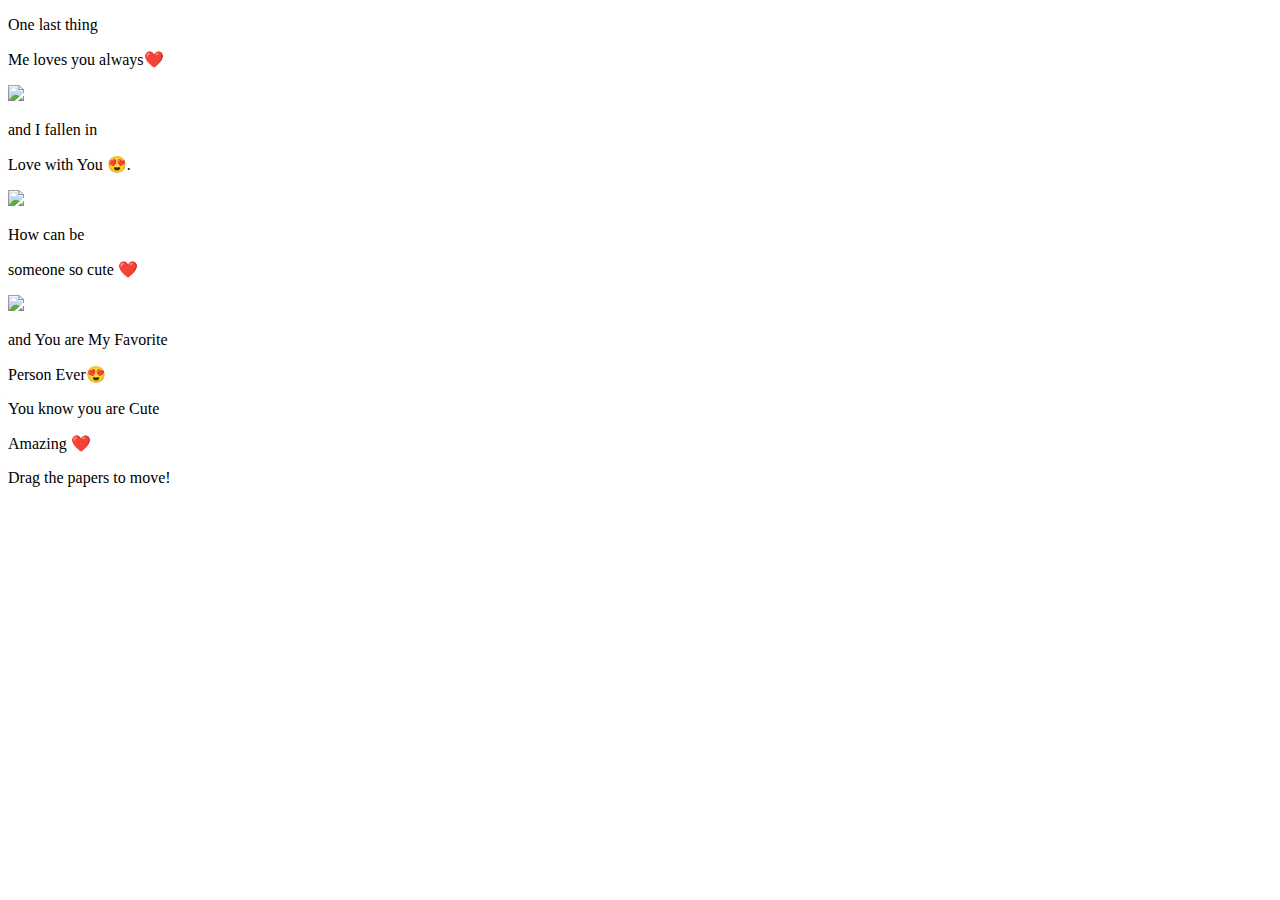
==== JimCards/index.html @ dbce81c1 "Update index.html" ====
<!DOCTYPE html>
<html lang="en" >
<head>
  <meta charset="UTF-8">
  <title>College Wishlist❤️ - Drag Papers ❤️</title>
  <link rel='stylesheet' href='https://fonts.googleapis.com/css2?family=Short+Stack&amp;family=Homemade+Apple&amp;display=swap'><link rel="stylesheet" href="./style.css">

</head>
<body>
<!-- partial:index.partial.html -->
<!-- A pen by Developer Rahul  -->
<div class="paper heart">

</div>

  
<div class="paper image">
  <p> One last thing</p>
    <p>Me loves you always❤️</p>
   <img src="1.jpeg" />
</div>

<div class="paper image">
  <p>and I fallen in </p>
  <p> Love with You 😍.</p>

  <img src="2.jpeg" />
</div>

<div class="paper image">
  <p>How can be </p>
   <p> someone so cute ❤️ </p>

  <img src="3.jpeg" />
</div>



<div class="paper red">
<p class="p1"> and You are My Favorite</p>
<p class="p2">Person Ever😍</p>
</div>

<div class="paper">
<p class="p1">You know you are Cute </p>
  <p class="p1">Amazing <span style="color: red !important;">❤️</span></p>
</div>

<div class="paper">
<p class="p1">Drag the papers to move!</p>
</div>
<!-- partial -->
  <script  src="./script.js"></script>

</body>
</html>
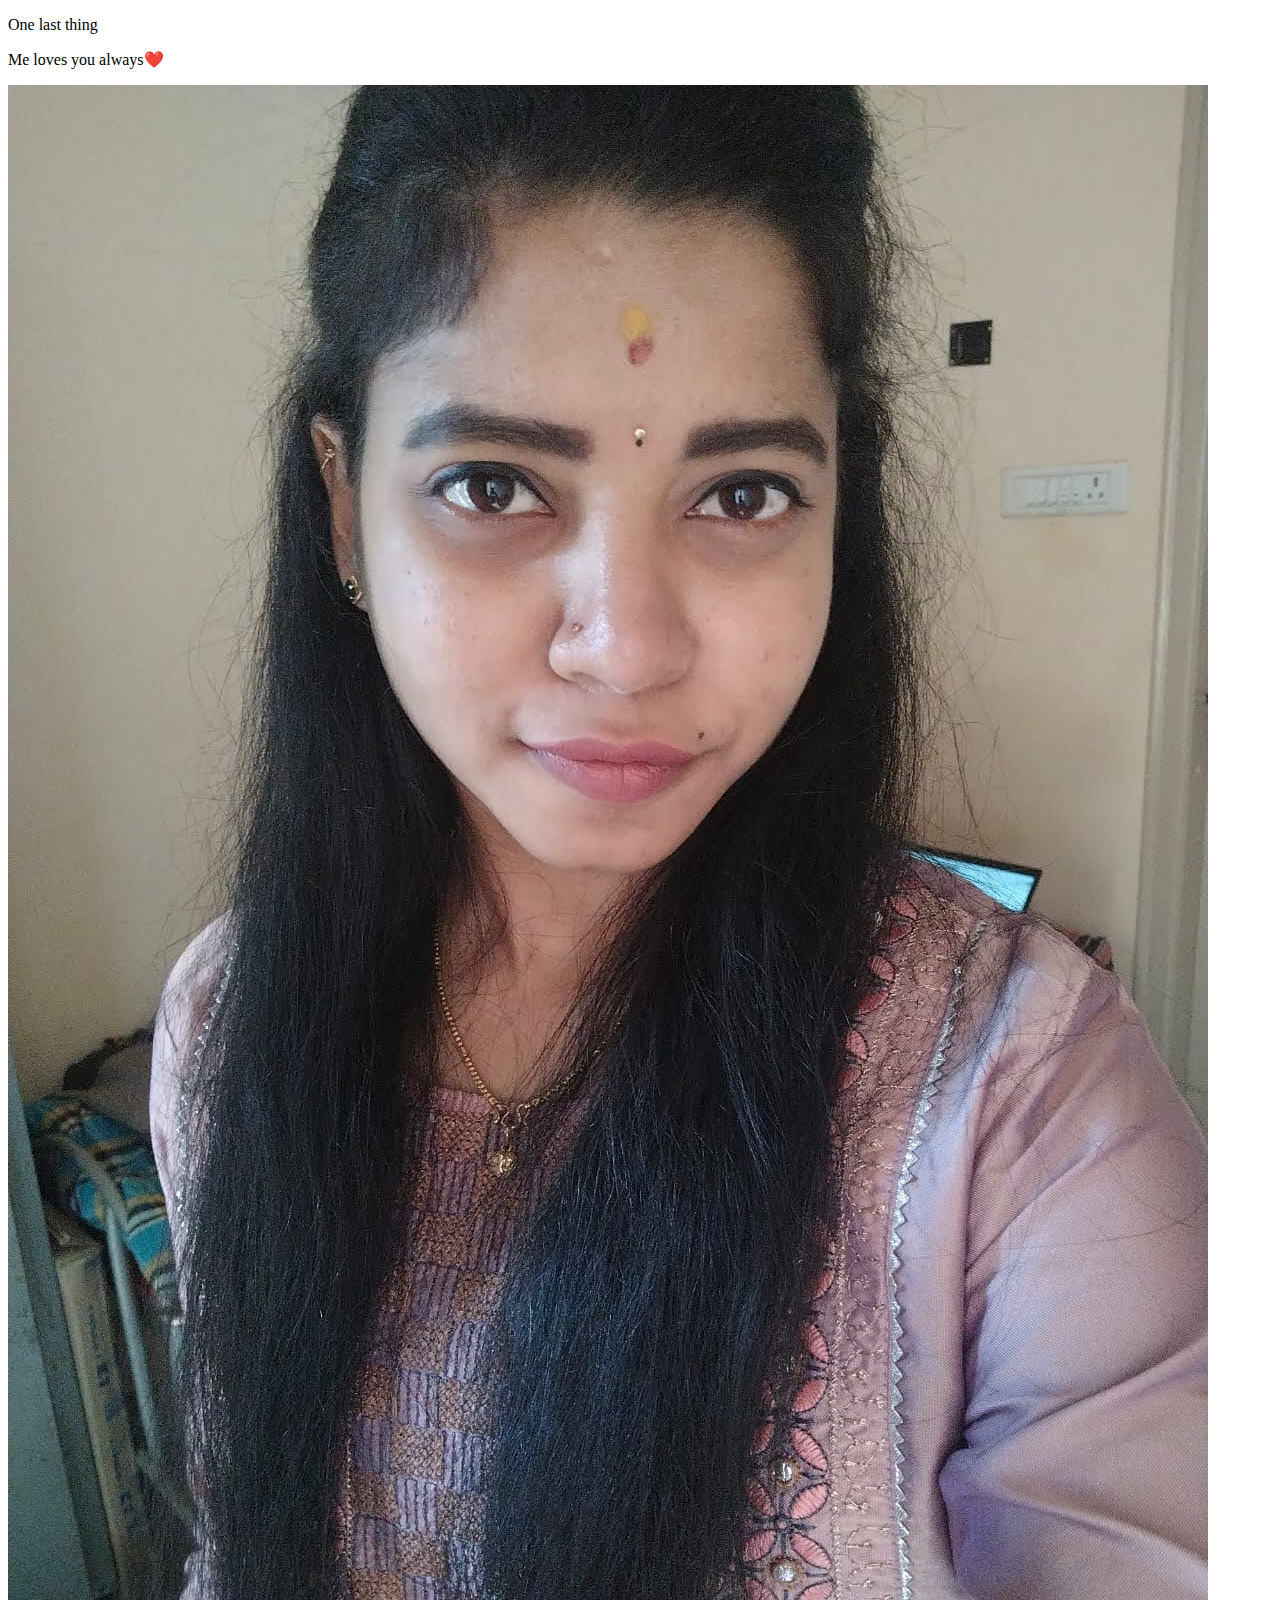
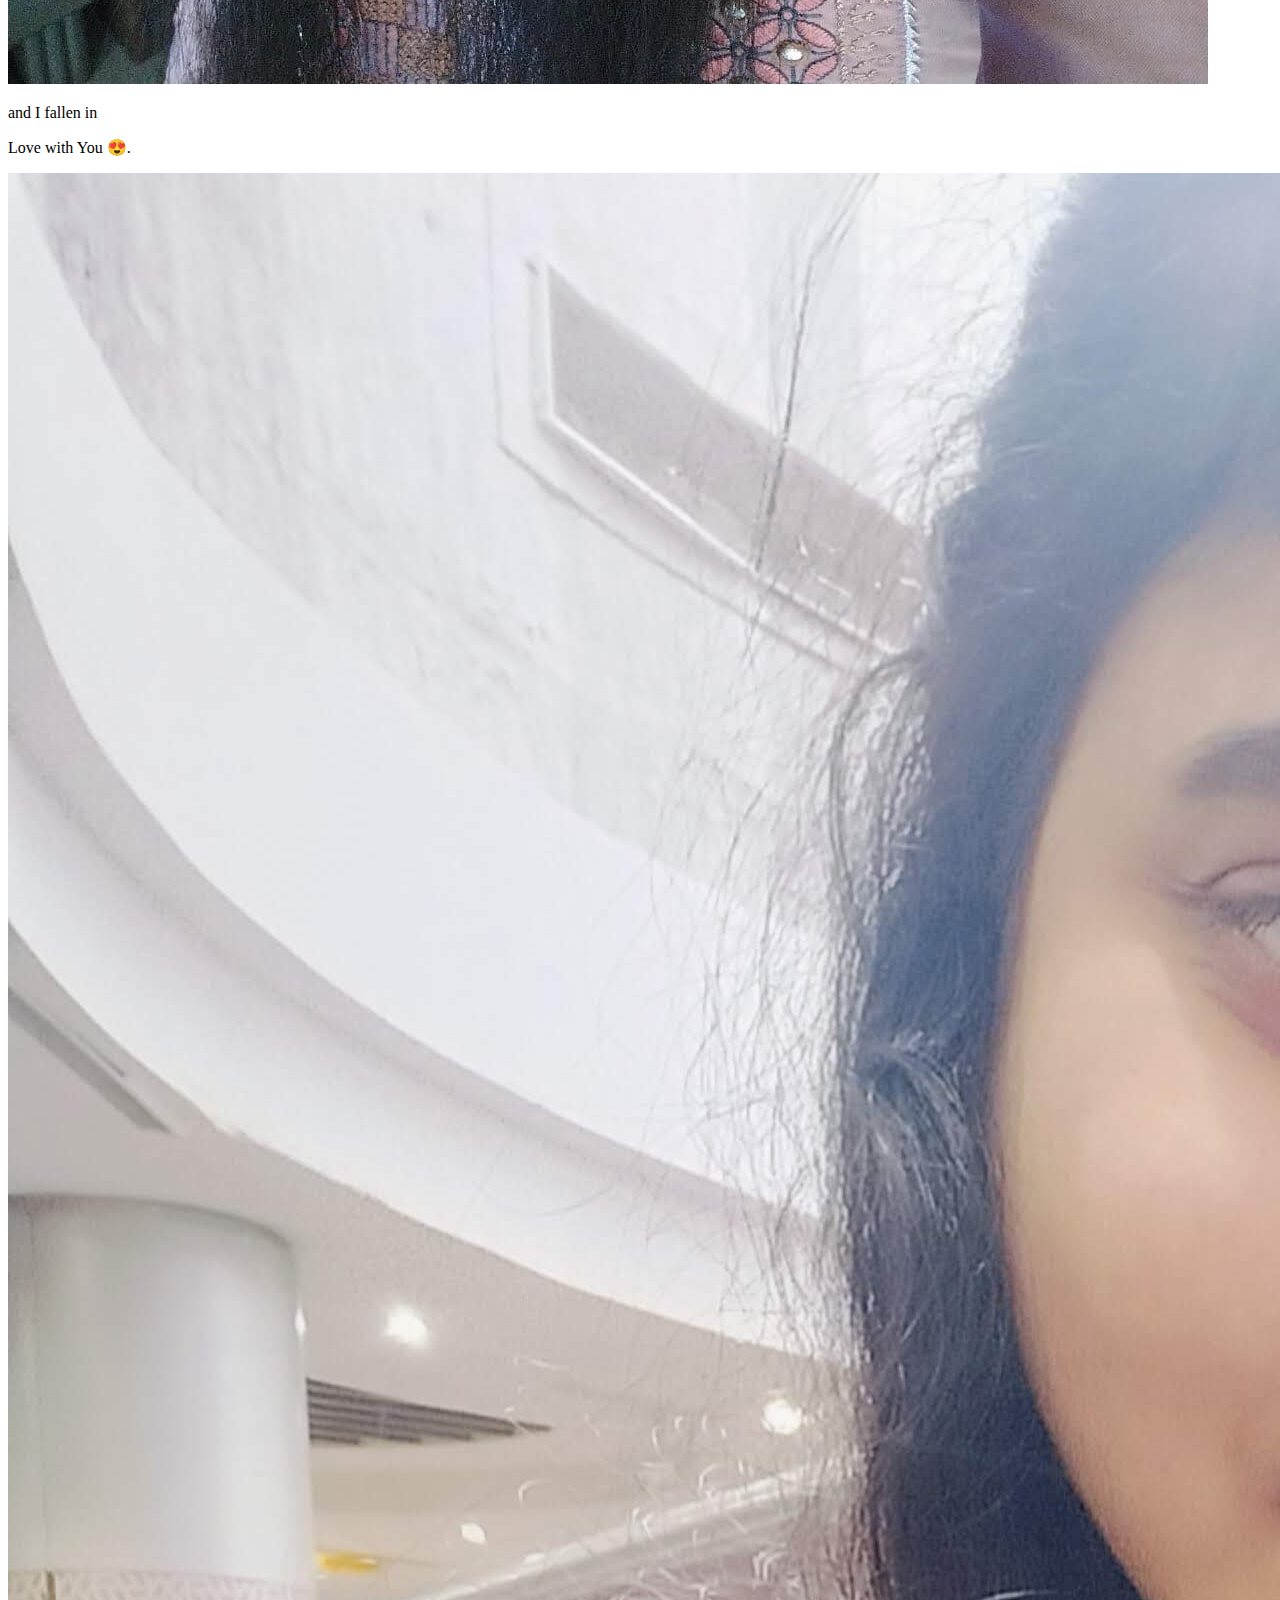
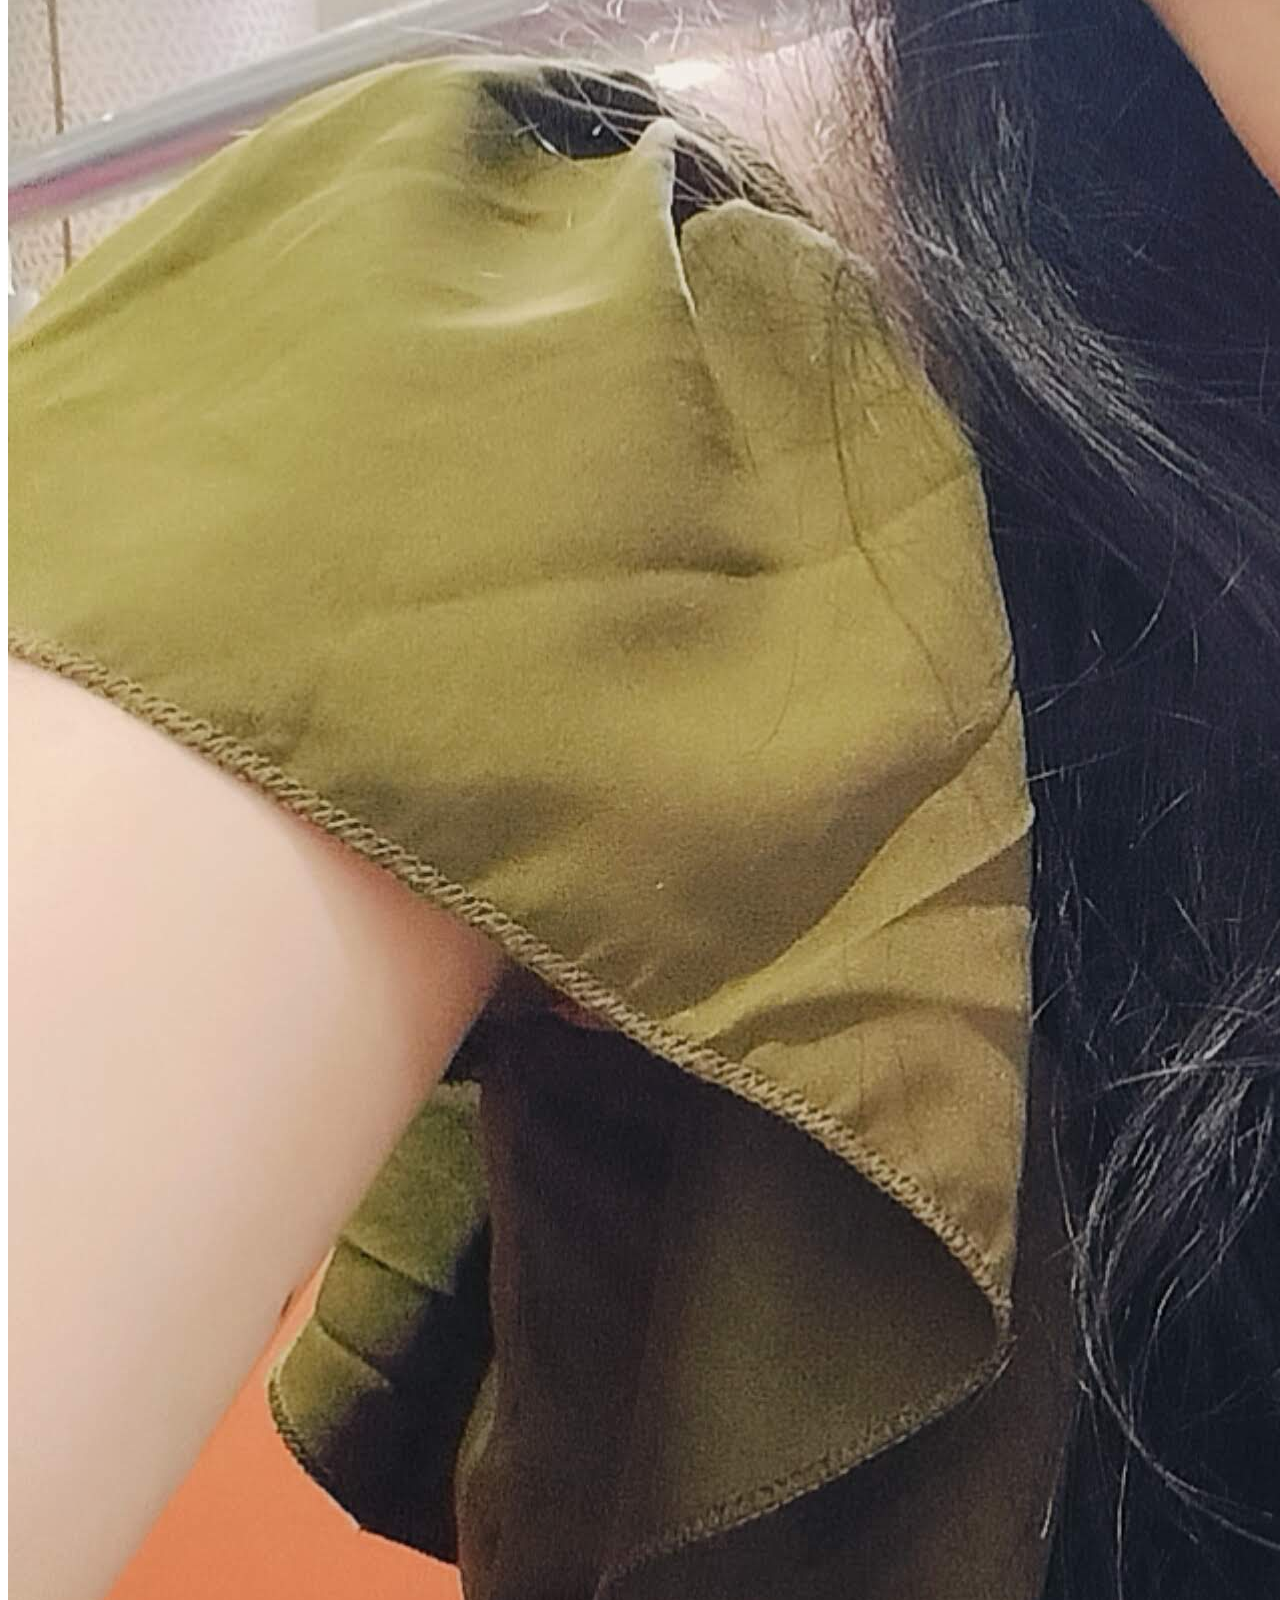
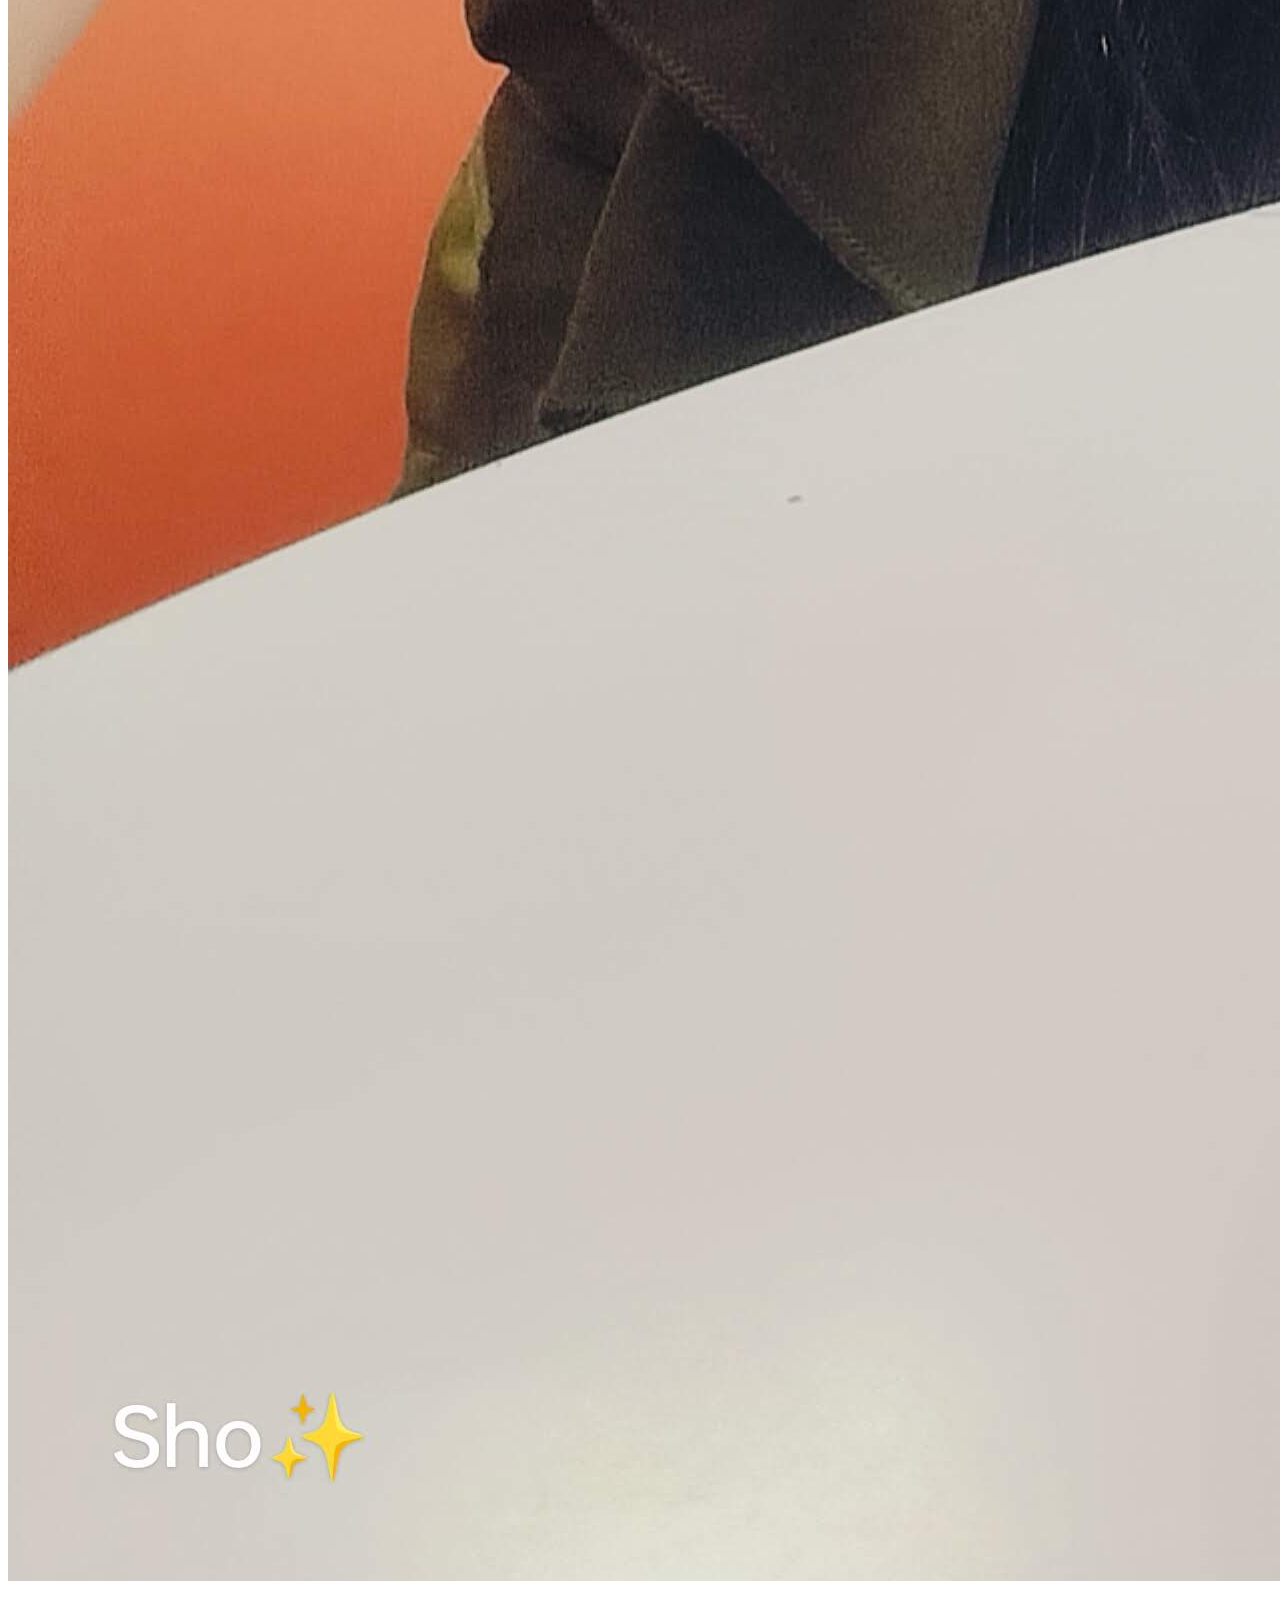
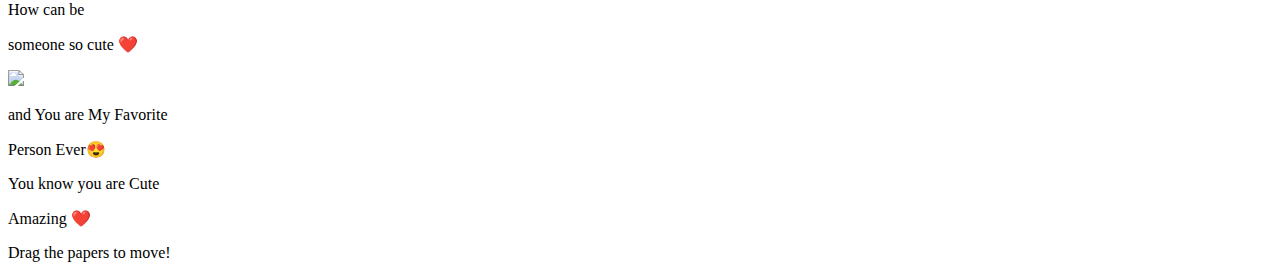
==== commit 5e20a68d: "Update index.html" ====
--- a/JimCards/index.html
+++ b/JimCards/index.html
@@ -2,13 +2,11 @@
 <html lang="en" >
 <head>
   <meta charset="UTF-8">
-  <title>College Wishlist❤️ - Drag Papers ❤️</title>
+  <title>MyWishlist❤️</title>
   <link rel='stylesheet' href='https://fonts.googleapis.com/css2?family=Short+Stack&amp;family=Homemade+Apple&amp;display=swap'><link rel="stylesheet" href="./style.css">
 
 </head>
 <body>
-<!-- partial:index.partial.html -->
-<!-- A pen by Developer Rahul  -->
 <div class="paper heart">
 
 </div>
@@ -17,21 +15,21 @@
 <div class="paper image">
   <p> One last thing</p>
     <p>Me loves you always❤️</p>
-   <img src="1.jpeg" />
+   <img src="first.jpeg" />
 </div>
 
 <div class="paper image">
   <p>and I fallen in </p>
   <p> Love with You 😍.</p>
 
-  <img src="2.jpeg" />
+  <img src="second.jpeg" />
 </div>
 
 <div class="paper image">
   <p>How can be </p>
    <p> someone so cute ❤️ </p>
 
-  <img src="3.jpeg" />
+  <img src="third.jpeg" />
 </div>
 
 
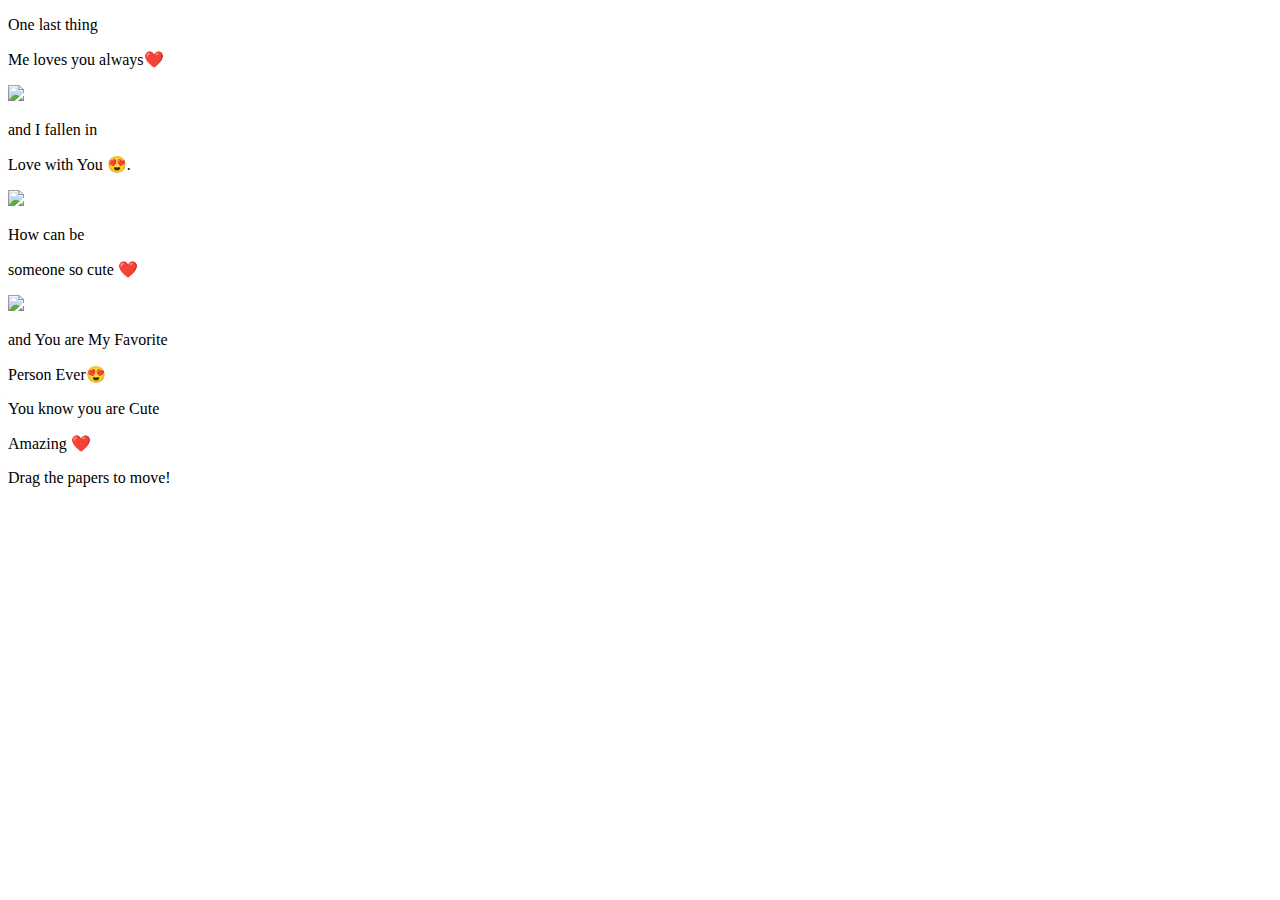
==== commit c501e5f9: "Update index.html" ====
--- a/JimCards/index.html
+++ b/JimCards/index.html
@@ -15,21 +15,21 @@
 <div class="paper image">
   <p> One last thing</p>
     <p>Me loves you always❤️</p>
-   <img src="first.jpeg" />
+   <img src="frst.jpeg" />
 </div>
 
 <div class="paper image">
   <p>and I fallen in </p>
   <p> Love with You 😍.</p>
 
-  <img src="second.jpeg" />
+  <img src="scond.jpeg" />
 </div>
 
 <div class="paper image">
   <p>How can be </p>
    <p> someone so cute ❤️ </p>
 
-  <img src="third.jpeg" />
+  <img src="thrd.jpeg" />
 </div>
 
 
